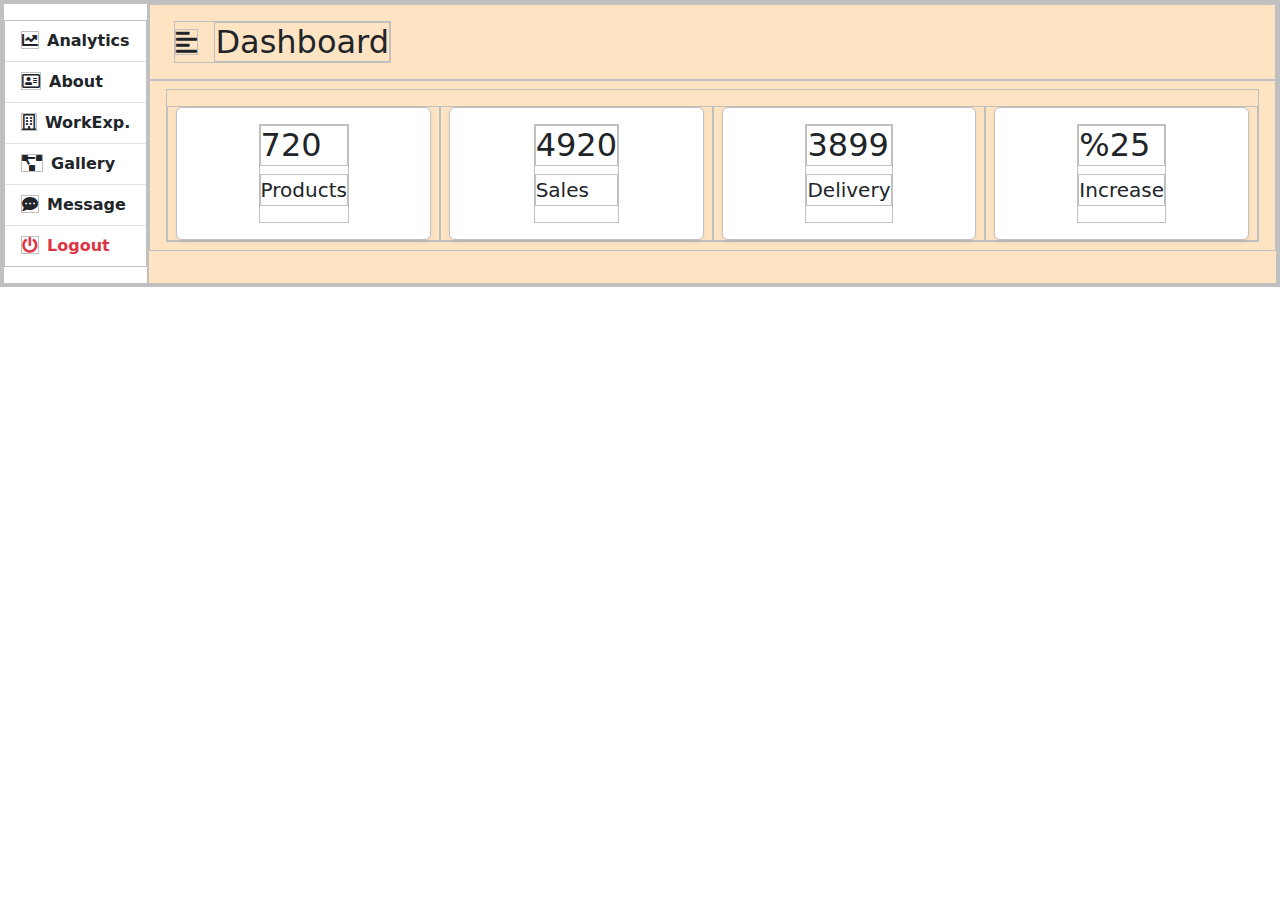
==== back/index.html @ 174a12af "調整footer的排版" ====
<!DOCTYPE html>
<html lang="en">

<head>
    <meta charset="UTF-8">
    <meta http-equiv="X-UA-Compatible" content="IE=edge">
    <meta name="viewport" content="width=device-width, initial-scale=1.0">
    <link href="https://cdn.jsdelivr.net/npm/bootstrap@5.0.0-beta3/dist/css/bootstrap.min.css" rel="stylesheet" />
    <link rel="stylesheet" href="https://cdnjs.cloudflare.com/ajax/libs/font-awesome/5.15.3/css/all.min.css" />
    <link rel="stylesheet" href="styles.css" />
    <title>Dashboard</title>
    <style>
        * {
            border: 1px silver solid;
        }
    </style>
</head>

<body>
    <div class="d-flex">
        <!-- Sidebar -->
        <div class="flex-grow-2 bg-white">
            <div class="list-group list-group-flush my-3">
                <a href="./dashboard.html" class="list-group-item list-group-item-action bg-transparent second-text fw-bold"><i
                        class="fas fa-chart-line me-2"></i>Analytics</a>
                <a href="./about.html" class="list-group-item list-group-item-action bg-transparent second-text fw-bold"><i
                        class="far fa-address-card me-2"></i>About</a>
                <a href="./work-exp.html" class="list-group-item list-group-item-action bg-transparent second-text fw-bold"><i
                        class="far fa-building me-2"></i>WorkExp.</a>
                <a href="./gallery.php" class="list-group-item list-group-item-action bg-transparent second-text fw-bold"><i
                        class="fas fa-project-diagram me-2"></i>Gallery</a>
                <a href="./message.php" class="list-group-item list-group-item-action bg-transparent second-text fw-bold"><i
                        class="fas fa-comment-dots me-2"></i>Message</a>
                <a href="#" class="list-group-item list-group-item-action bg-transparent text-danger fw-bold"><i
                        class="fas fa-power-off me-2"></i>Logout</a>
            </div>
        </div>
        <!-- /#sidebar-wrapper -->

        <!-- Page Content -->
        <div class="flex-grow-1" style="background-color: bisque;">
            <nav class="navbar navbar-expand-lg navbar-light bg-transparent py-3 px-4">
                <div class="d-flex align-items-center">
                    <i class="fas fa-align-left primary-text fs-4 me-3"></i>
                    <h2 class="fs-2 m-0">Dashboard</h2>
                </div>

                <!-- <div class="fw-bold" href="#">
                    <i class="fas fa-user me-2"></i>John Doe
                </div> -->
            </nav>

            <div class="container-fluid px-4 overflow-auto">
                <div class="row g-3 my-2">
                    <div class="col-md-3">
                        <div class="p-3 bg-white shadow-sm d-flex justify-content-around align-items-center rounded">
                            <div>
                                <h3 class="fs-2">720</h3>
                                <p class="fs-5">Products</p>
                            </div>
                        </div>
                    </div>

                    <div class="col-md-3">
                        <div class="p-3 bg-white shadow-sm d-flex justify-content-around align-items-center rounded">
                            <div>
                                <h3 class="fs-2">4920</h3>
                                <p class="fs-5">Sales</p>
                            </div>
                        </div>
                    </div>

                    <div class="col-md-3">
                        <div class="p-3 bg-white shadow-sm d-flex justify-content-around align-items-center rounded">
                            <div>
                                <h3 class="fs-2">3899</h3>
                                <p class="fs-5">Delivery</p>
                            </div>
                        </div>
                    </div>

                    <div class="col-md-3">
                        <div class="p-3 bg-white shadow-sm d-flex justify-content-around align-items-center rounded">
                            <div>
                                <h3 class="fs-2">%25</h3>
                                <p class="fs-5">Increase</p>
                            </div>
                        </div>
                    </div>
                </div>
            </div>
        </div>
    </div>
    <!-- /#page-content-wrapper -->
    </div>

    <script src="https://cdn.jsdelivr.net/npm/bootstrap@5.0.0-beta3/dist/js/bootstrap.bundle.min.js"></script>
</body>

</html>
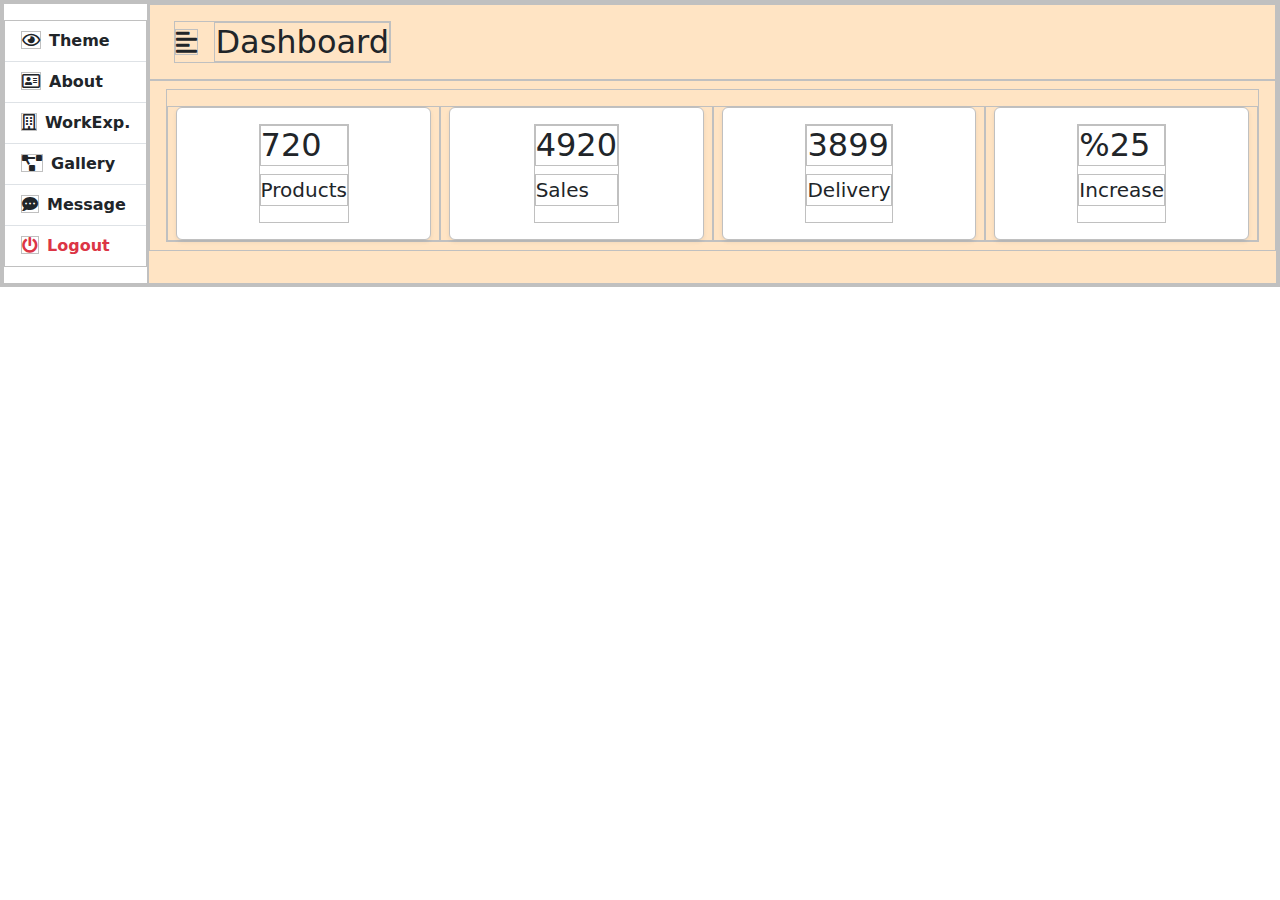
==== commit 85379e7d: "修改後台選單" ====
--- a/back/index.html
+++ b/back/index.html
@@ -22,7 +22,7 @@
         <div class="flex-grow-2 bg-white">
             <div class="list-group list-group-flush my-3">
                 <a href="./dashboard.html" class="list-group-item list-group-item-action bg-transparent second-text fw-bold"><i
-                        class="fas fa-chart-line me-2"></i>Analytics</a>
+                        class="far fa-eye me-2"></i>Theme</a>
                 <a href="./about.html" class="list-group-item list-group-item-action bg-transparent second-text fw-bold"><i
                         class="far fa-address-card me-2"></i>About</a>
                 <a href="./work-exp.html" class="list-group-item list-group-item-action bg-transparent second-text fw-bold"><i
